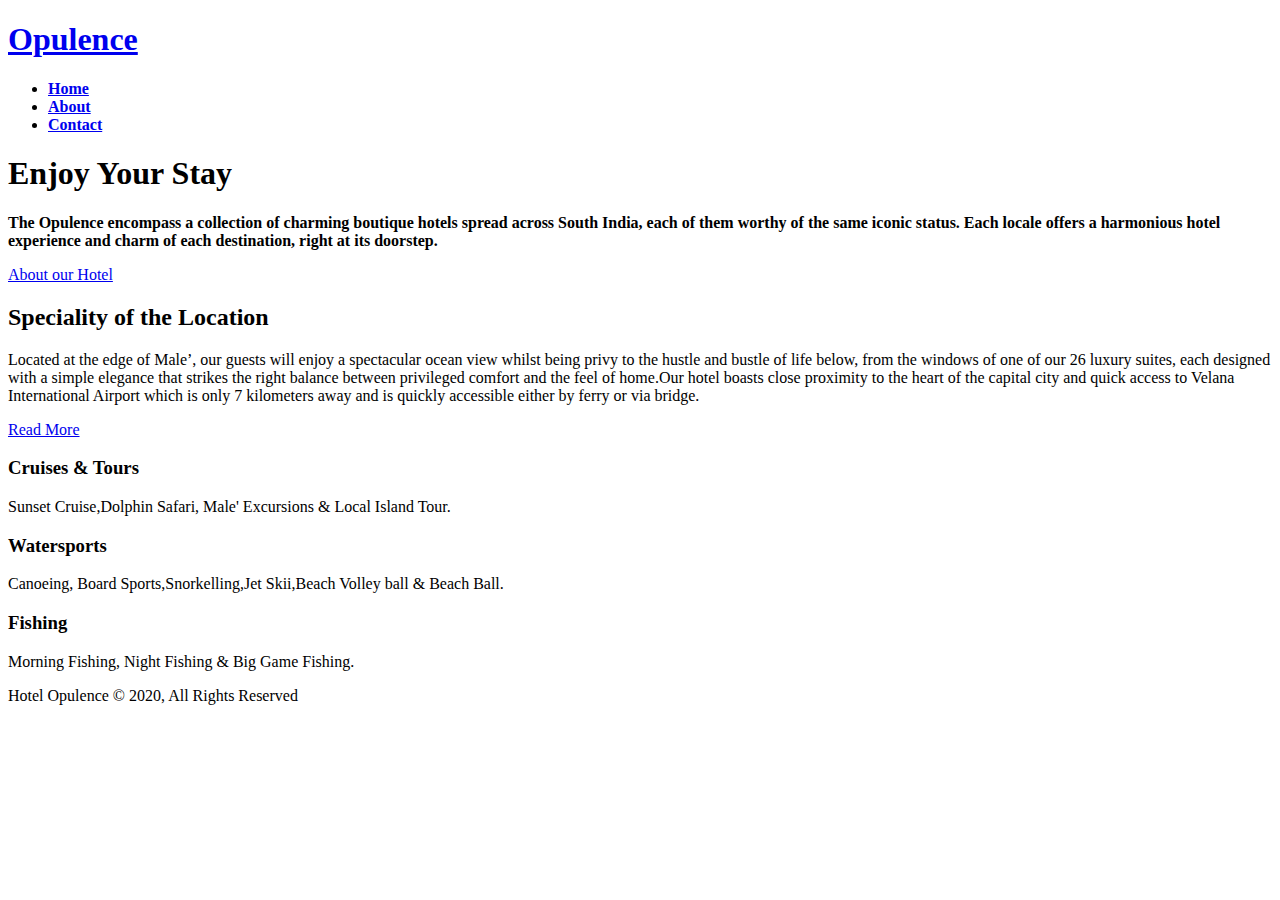
==== index.html @ 0bd86540 "Add files via upload" ====
<!DOCTYPE html>
<html lang="en">
<head>
    <meta charset="UTF-8">
    <meta name="viewport" content="width=device-width, initial-scale=1.0">
    <meta name="description" content="Welcome to site of luxury, Enjoy your stay!">
    <meta name="keywords" content="hotel,Chennnai hotel,luxury">
    <link rel="stylesheet" href="https://use.fontawesome.com/releases/v5.14.0/css/all.css" integrity="sha384-HzLeBuhoNPvSl5KYnjx0BT+WB0QEEqLprO+NBkkk5gbc67FTaL7XIGa2w1L0Xbgc" crossorigin="anonymous">
    <link rel="stylesheet" href="/hotel_website/css/style.css">
    <title>Hotel The Opulence | Welcome</title>
</head>
<body>
    <header>
        <nav id="navbar">
            <div class="container">
                <h1 class="logo"> <a href="index.html">Opulence</a></h1>
                <ul>
               <li><a class="current" href="index.html"><strong>Home</strong></a></li>
               <li><a href="about.html"><strong>About</strong></a></li>
               <li><a href="contact.html"><strong>Contact</strong></a></li>
                </ul>
            </div>
        </nav>

        <div id="showcase">
            <div class="container">
                <div class="showcase-content">
                    <h1> <span class="text-primary">Enjoy</span> Your Stay</h1>
                    <p class="lead"><b>The Opulence encompass a collection of charming boutique hotels spread across South India, each of them worthy of the same iconic status. Each locale offers a harmonious hotel experience and charm of each destination, right at its doorstep.</b></p>
                    <a class="btn" href="about.html">About our Hotel</a>
                </div>
            </div>
        </div>
    </header>
    <section id="home-info" class="bg-dark">
        <div class="info-img"></div>
        <div class="info-content">
            <h2><span class="text-primary"><strong>Speciality</strong></span><strong> of the Location</strong></h2>
            <p>Located at the edge of Male’, our guests will enjoy a <span>spectacular ocean</span> view whilst being privy to the hustle and bustle of life below, from the windows of one of our 26 luxury suites, each designed with a <span>simple elegance</span> that strikes the right balance between privileged comfort and the feel of home.Our hotel boasts close proximity to the <span>heart of the capital city</span> and quick access to Velana International Airport which is only 7 kilometers away and is quickly accessible either by ferry or via bridge.</p>
            <a href="about.html" class="btn btn-light">Read More</a>
        </div>
    </section>
    <section id="features">
        <div class="box bg-light">
            <i class="fas fa-bicycle fa-3x"></i>
            <h3>Cruises & Tours</h3>
            <p>Sunset Cruise,Dolphin Safari, Male' Excursions & Local Island Tour.</p>
        </div>
        <div class="box bg-primary">
            <i class="fas fa-trophy fa-3x"></i>
            <h3>Watersports</h3>
            <p>Canoeing, Board Sports,Snorkelling,Jet Skii,Beach Volley ball & Beach Ball.</p>
        </div>
        <div class="box bg-light">
            <i class="fas fa-fish fa-3x"></i>
            <h3>Fishing</h3>
            <p>Morning Fishing, Night Fishing & Big Game Fishing.</p>
        </div>
    </section>
    <div class="clr"></div>
    <footer id="main-footer">
        <p>Hotel Opulence &copy; 2020, All Rights Reserved</p>
    </footer>
</body>
</html>
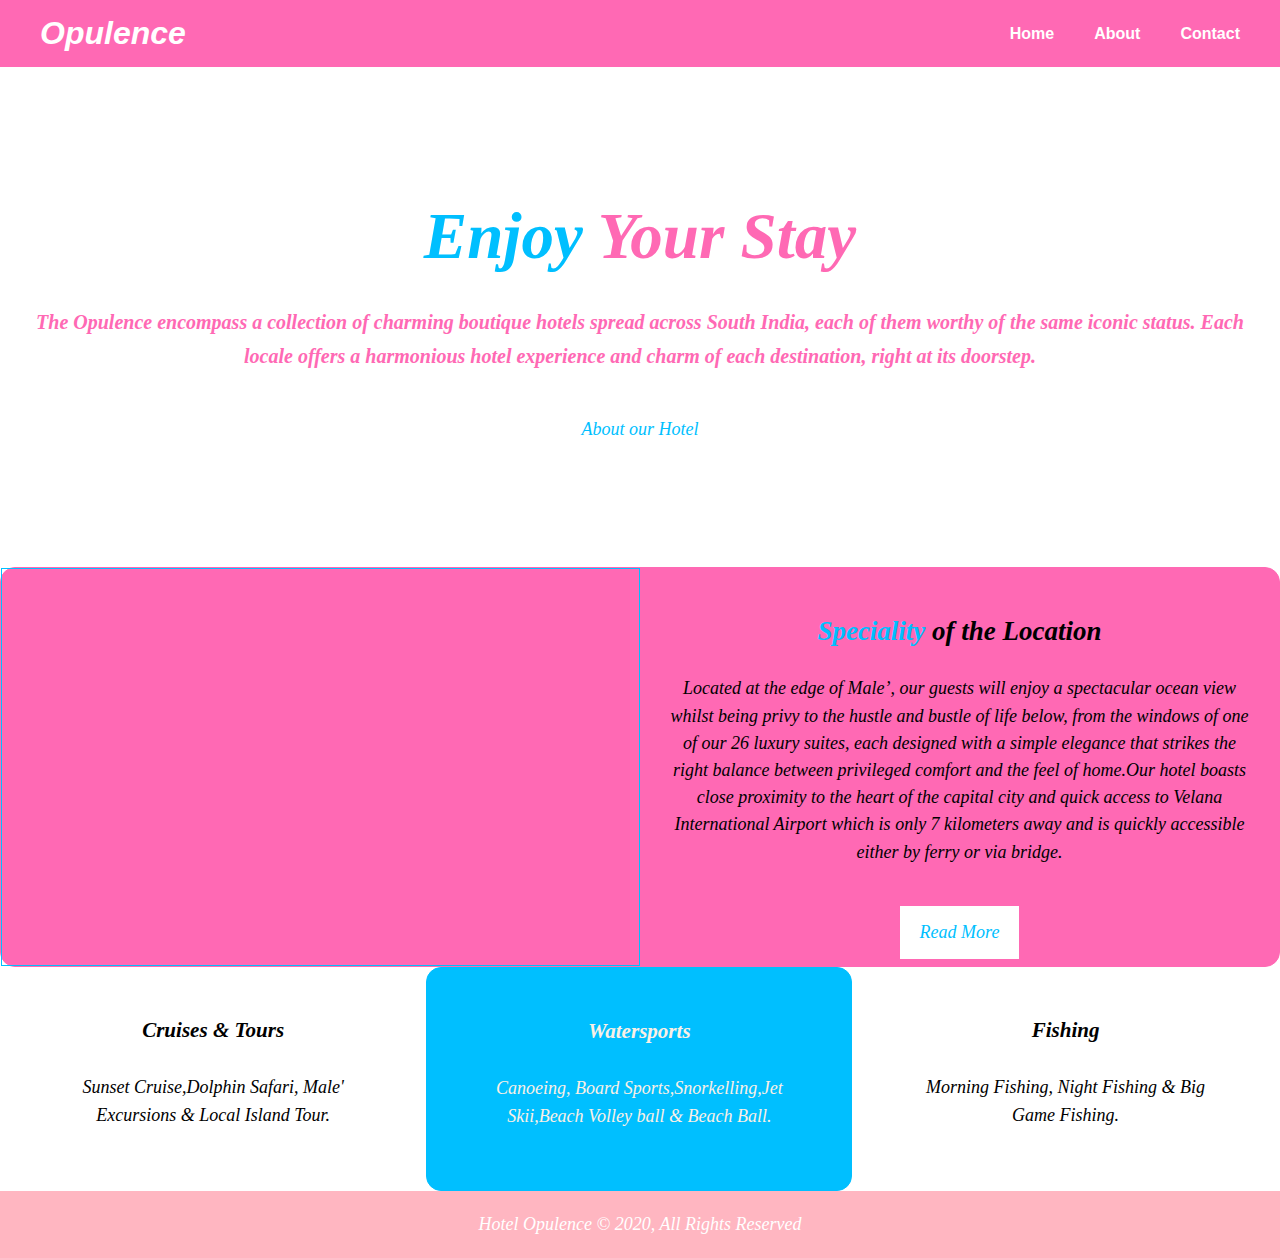
==== commit 5d63d35d: "Update index.html" ====
--- a/index.html
+++ b/index.html
@@ -6,7 +6,7 @@
     <meta name="description" content="Welcome to site of luxury, Enjoy your stay!">
     <meta name="keywords" content="hotel,Chennnai hotel,luxury">
     <link rel="stylesheet" href="https://use.fontawesome.com/releases/v5.14.0/css/all.css" integrity="sha384-HzLeBuhoNPvSl5KYnjx0BT+WB0QEEqLprO+NBkkk5gbc67FTaL7XIGa2w1L0Xbgc" crossorigin="anonymous">
-    <link rel="stylesheet" href="/hotel_website/css/style.css">
+    <link rel="stylesheet" href="./css/style.css">
     <title>Hotel The Opulence | Welcome</title>
 </head>
 <body>
@@ -62,4 +62,4 @@
         <p>Hotel Opulence &copy; 2020, All Rights Reserved</p>
     </footer>
 </body>
-</html>+</html>
--- a/css/style.css
+++ b/css/style.css
@@ -0,0 +1,360 @@
+/*Reset*/
+*{
+    margin: 0;
+    padding: 0;
+    box-sizing: border-box;
+}
+
+/* Main styling*/
+html,body{
+    font-family:'Lucida Sans', 'Lucida Sans Regular', 'Lucida Grande', 'Lucida Sans Unicode', Geneva, Verdana, sans-serif;
+    line-height: 1.7em;
+}
+ 
+a{
+    text-decoration: none;
+    color: darkslategrey;
+}
+
+h1,h2,h3{
+    padding-bottom: 20px;
+}
+
+p{
+    margin: 10px 0;
+}
+
+.container{
+    margin: auto;
+    max-width: 1375px;
+    overflow: auto;
+    padding: 0 20px;
+}
+/* navbar */
+
+#navbar{
+    background-color: #ff69b4;
+    overflow: auto;
+    color: whitesmoke;
+}
+
+#navbar a{
+    color: white;
+}
+
+#navbar h1{
+    float: left;
+    padding: 20px;
+    font-style: italic;
+}
+
+#navbar ul{
+    list-style: none;
+    float: right;
+}
+
+#navbar li{
+    float: left;
+}
+
+#navbar li a{
+    display: block;
+    padding: 20px;
+    text-align: center;
+}
+
+#navbar li a:hover,#navbar li a current{
+    background-color:#00bfff;
+    color:white;
+}
+
+ /*showcase*/
+ #showcase{
+    background:url('../img/round-metal-patio-near-railings-at-night-1638341.jpg') no-repeat center/100% 100%;
+     height: 500px;
+     width: 100%;
+ }
+
+.showcase-content{
+    color:#ff69b4;
+    text-align: center;
+    padding-top: 130px;
+    font-family: 'Times New Roman', Times, serif;
+    font-style: italic;
+}
+
+.showcase-content h1{
+    font-size: 65px;
+    line-height: 1.2em;
+}
+
+.text-primary{
+    color: #00bfff; 
+}
+
+.text-primary:hover{
+    color: white;
+}
+
+.lead{
+    font-size: 20px;
+    color:#ff69b4;
+}
+
+.lead:hover{
+    color:linen;
+}
+
+.showcase-content p{
+    padding-bottom: 20px;
+    line-height: 1.7em;
+}
+
+.btn{
+    display: inline-block;
+    font-size: 18px;
+    color:#00bfff;
+    padding: 13px 20px;
+    border: none;
+    cursor: pointer;
+}
+
+.btn:hover{
+    background-color: lightskyblue;
+    color:white;
+}
+
+.btn-light{
+    color: #00bfff;
+    background: white;
+}
+
+#home-info{
+    height: 400px;
+}
+
+#home-info .info-img{
+    float: left;
+    width: 50%;
+    background: url('../img/in-ground-pool-near-building-during-daytime-751268.jpg') no-repeat;
+    height: 100%;
+    background-size: cover;
+    border: #00bfff 1px solid;
+}
+
+#home-info .info-content{
+    float: right;
+    width: 50%;
+    height: 100%;
+    text-align: center;
+    padding: 50px 30px;
+    overflow: hidden;
+    font-family: 'Times New Roman', Times, serif;
+    font-style: italic;
+    color: black;
+}
+
+
+#home-info .info-content p{
+    padding-bottom: 30px;
+}
+.bg-dark{
+    background-color:#ff69b4;
+    font-size: 18px;
+    border:#ff69b4 1px solid;
+    border-radius: 15px;
+}
+
+
+/* features */
+.box{
+    float: left;
+    width: 33.3%;
+    padding: 50px;
+    text-align: center;
+    font-family: 'Times New Roman', Times, serif;
+    font-style: italic;
+    font-size: 18px;
+}
+
+.bg-primary{
+    background-color: #00bfff;
+    border: #00bfff 1px solid;
+    border-radius: 15px;
+    color: linen;
+}
+
+.bg-primary i{
+    color: #ff69b4;
+}
+
+
+.bg-light{
+    color: black;
+    background-color: white;
+}
+
+.bg-light i{
+    color: #00bfff;
+}
+
+
+.clr{
+    clear: both;
+}
+
+.box i{
+    margin-bottom: 10px;
+}
+
+/* about info */
+#about-info .info-right{
+    float: right;
+    width: 50%;
+    min-height: 100%;
+}
+
+#about-info .info-right img{
+    display: block;
+    margin: auto;
+    width: 80%;
+    border-radius: 50%;
+}
+
+#about-info .info-left{
+    float: left;
+    width: 50%;
+    min-height: 100%;
+    font-family: 'Times New Roman', Times, serif;
+    font-style: italic;
+    font-size: 18px;
+
+}
+
+#about-info .info-left h1{
+    font-size: 40px;
+}
+
+#about-info .info-left .text-primary1{
+    color: #00bfff;
+}
+
+#about-info .info-left span{
+     color: #ff69b4;
+}
+
+.py-1{ padding: 10px 0;}
+.py-2{ padding: 20px 0;}
+.py-3{ padding: 30px 0;}
+
+#testimonials{
+    height: 720px;
+    background: url('../img/white-sofas-inside-building-2507010.jpg') no-repeat center center/cover;
+    padding-top: 60px;
+}
+
+#testimonials h2{
+    color: white;
+    text-align: center;
+    font-family: 'Times New Roman', Times, serif;
+    font-style: italic;
+    font-size: 40px;
+    text-align: center;
+    padding-bottom:30px ;
+}
+
+#testimonials h2:hover{
+    color: #ff69b4;
+}
+
+#testimonials .testimonial{
+    padding: 20px;
+    margin-bottom: 100px;
+    opacity: 0.9;
+}
+
+.testimonial p{
+    font-family: 'Times New Roman', Times, serif;
+    font-style: italic;
+    font-size: 18px;
+    text-align: justify;
+}
+
+#testimonials img{
+    width: 100px;
+    float: left;
+    padding-bottom: 20px;
+    margin-right: 20px;
+    border-radius: 50%;
+}
+
+/* contact */
+#contact-form .form-group{
+    margin-bottom: 20px;
+}
+
+.form-group label{
+    display: block;
+}
+
+#contact-form input,#contact-form textarea{
+    width: 100%;
+    padding: 10px;
+    border: lightgrey 1px solid;
+}
+
+#contact-form textarea{
+    height: 200px;
+}
+
+#contact-form input:focus,#contact-form textarea:focus{
+    outline: none;
+    border-color: #00bfff;
+}
+
+#contact-form{
+    font-family: 'Times New Roman', Times, serif;
+    font-style: italic;
+    font-size: 19px;
+}
+
+#contact-form h1{
+    font-size: 40px;
+}
+
+#contact-form .text-primary1{
+    color: #00bfff;
+}
+
+.btn2{
+    background-color: #00bfff;
+    color: black;
+    padding: 13px 20px;
+    border: none;
+    cursor: pointer;
+    font-size: 19px;
+    font-family: 'Times New Roman', Times, serif;
+    font-style: italic;
+}
+
+.btn2:hover{
+    background: lightskyblue;
+}
+
+.bg-dark1{
+    background-color:#ff69b4;
+    font-size: 18px;
+    border:#ff69b4 1px solid;
+}
+
+#main-footer{
+    text-align: center;
+    font-family: 'Times New Roman', Times, serif;
+    background-color: lightpink;
+    color: white;
+    padding:  10px;
+    font-size: 18px;
+    font-style: italic;
+}
+
+
